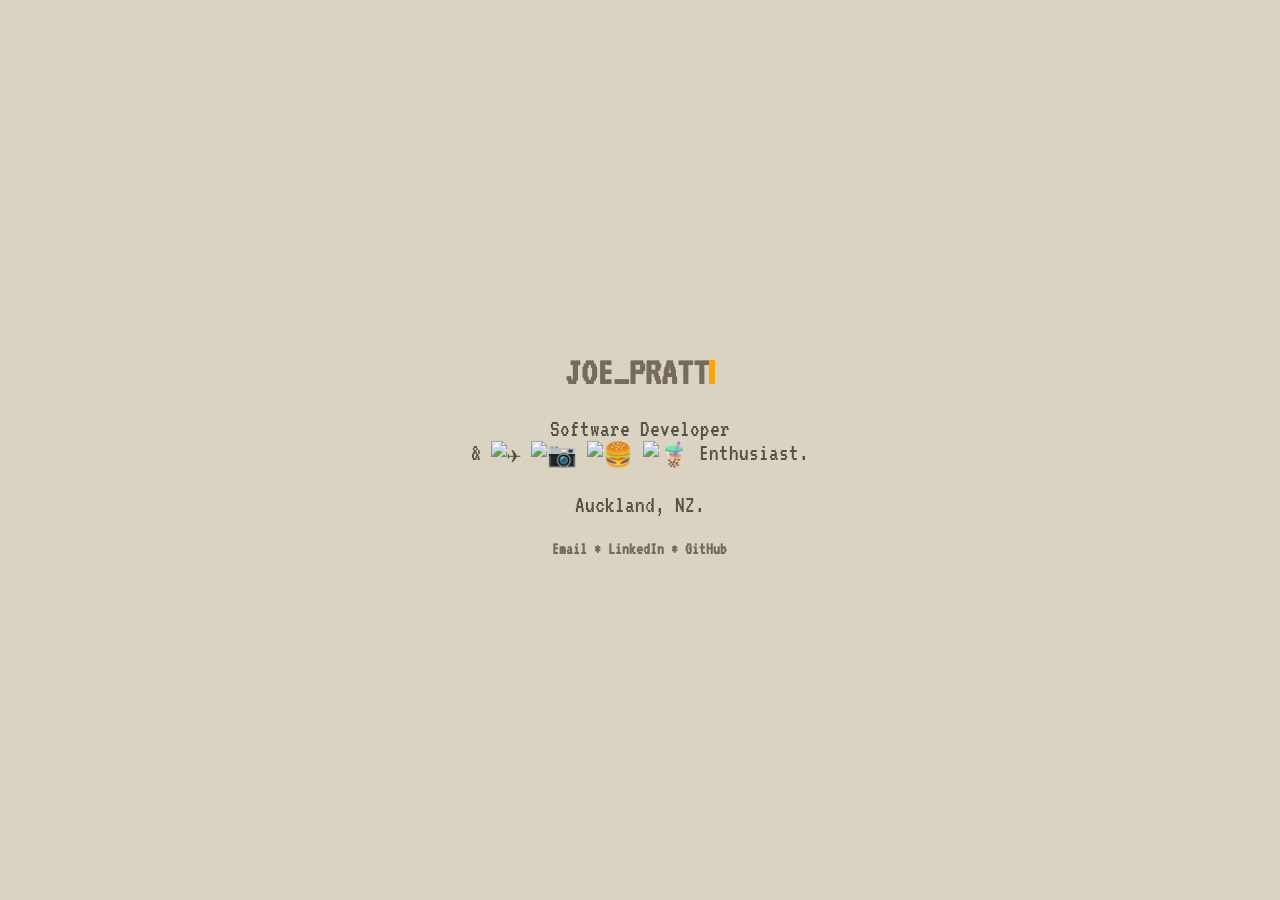
==== index.html @ 5b90e528 "Typewriter effect" ====
<!DOCTYPE html>
<html lang="en">
    <head>
        <meta charset="UTF-8">
        <meta name="description" content="Home of Joe Pratt">
        <meta name="keywords" content="Apps,Games,Photos,Developer,Photographer">
        <meta name="author" content="Joe Pratt">
        <meta name="viewport" content="width=device-width, initial-scale=1.0">
        <title>Joe Pratt</title>
        <link rel="icon" type="image/png" href="https://twemoji.maxcdn.com/16x16/1f354.png">
        <link rel="stylesheet" href="style.css">
        <link href="https://fonts.googleapis.com/css2?family=VT323&display=swap" rel="stylesheet">
        <!-- For emoji scroll -->
        <!-- include jQuery 3 -->
        <script src="https://code.jquery.com/jquery-3.5.1.min.js"></script>
        <!-- include Cycle2 -->
        <script src="https://cdn.jsdelivr.net/gh/malsup/cycle2@2.1.6/build/jquery.cycle2.min.js"></script>
    </head>
    <body>
        <div>
            <h2 class="typewriter">Joe_Pratt</h2>
            Software Developer<br>
            & <div class="cycle-slideshow" data-cycle-random="true" data-cycle-fx="scrollHorz" style="display:inline-block;vertical-align:middle">
                <img class="emoji" draggable="false" alt="✈" src="https://twemoji.maxcdn.com/72x72/2708.png">
                <img class="emoji" draggable="false" alt="📷" src="https://twemoji.maxcdn.com/72x72/1f4f7.png">
                <img class="emoji" draggable="false" alt="🍔" src="https://twemoji.maxcdn.com/72x72/1f354.png">
                <img class="emoji" draggable="false" alt="🧋" src="https://cdn.jsdelivr.net/gh/twitter/twemoji@14.0.2/assets/72x72/1f9cb.png">
            </div> Enthusiast.
            <p>Auckland, NZ.</p>
            <p id="links">
                <a href="mailto:josephlars@hotmail.com">Email</a> * 
                <a href="https://www.linkedin.com/in/josephlarspratt/">LinkedIn</a> * 
                <a href="https://github.com/kiuijoe">GitHub</a>
            </p>
        </div>
    </body>
</html>
---- style.css ----
html, body {
    /* for centering */
    height: 100%;
    margin: 0 auto;
}

body {
    background: #dad3c1;
    color: #555346;
    text-align: center;
    font-family: 'VT323', monospace;
    font-size: 24px;
    /* for centering */
    display: flex;
    align-items: center;
    justify-content: center;
}

a {
    text-decoration: none;
    text-transform: none;
    color: #746b5a;
}

#links {
    font-size: .7em;
    color: #746b5a;
    font-weight: bold;
}

.emoji {
    width: 32px;
}

.typewriter {
    text-transform: uppercase;
    color: #746b5a;
    font-size: 40px;

    /* For typewriter effect */
    margin-left: auto;
    margin-right: auto;
    overflow: hidden; /* Ensures the content is not revealed until the animation */
    border-right: .15em solid orange; /* The typwriter cursor */
    line-height: 24px;
    width: min-content;
    animation:
    typing 1s steps(9, end),
    blink-caret .75s step-end infinite;
  }

/* The typing effect */
@keyframes typing {
    from { width: 0 }
    to { width: 78% }
}

/* The typewriter cursor effect */
@keyframes blink-caret {
    from, to { border-color: transparent }
    50% { border-color: orange; }
}
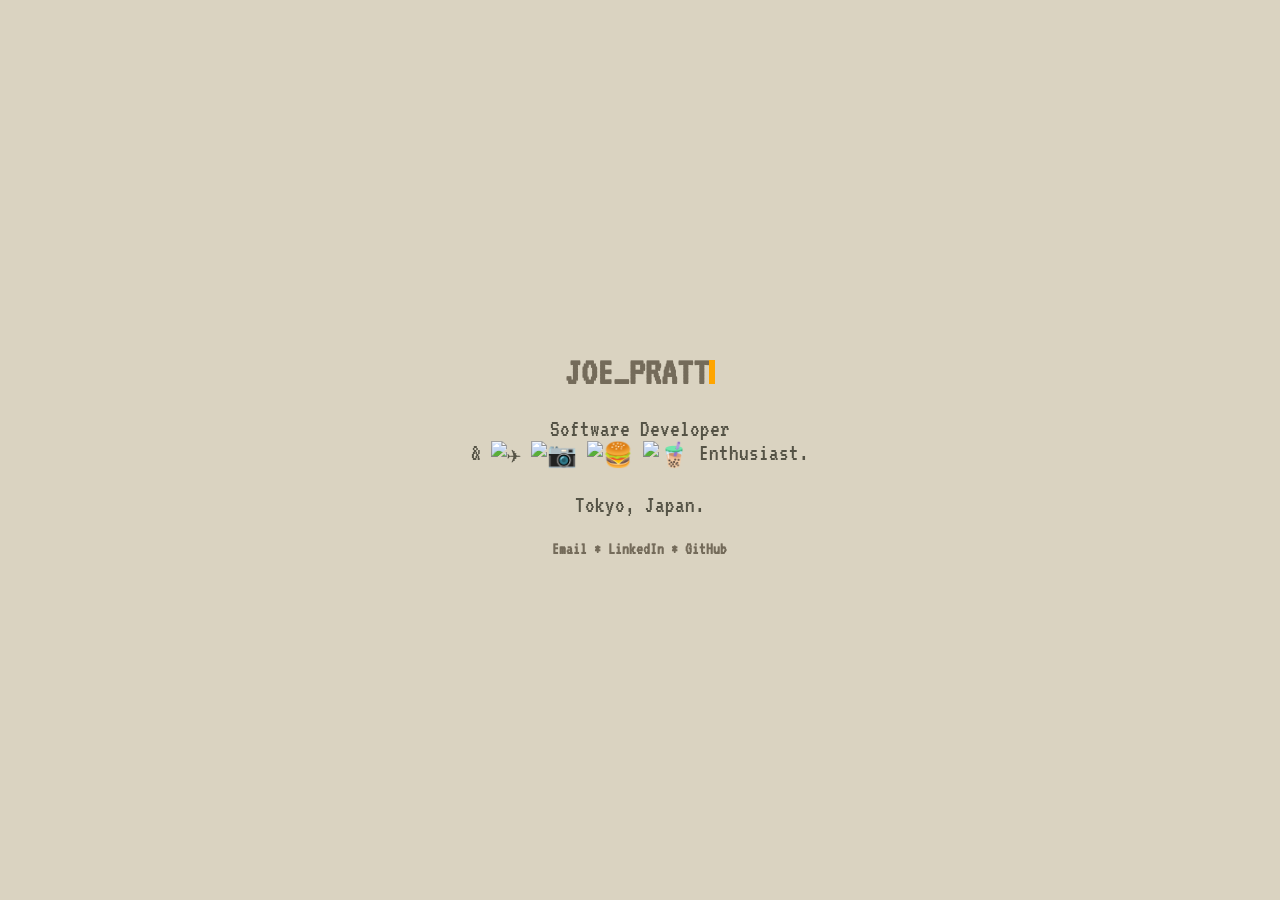
==== commit a9083322: "update location to Tokyo" ====
--- a/index.html
+++ b/index.html
@@ -26,10 +26,10 @@
                 <img class="emoji" draggable="false" alt="🍔" src="https://twemoji.maxcdn.com/72x72/1f354.png">
                 <img class="emoji" draggable="false" alt="🧋" src="https://cdn.jsdelivr.net/gh/twitter/twemoji@14.0.2/assets/72x72/1f9cb.png">
             </div> Enthusiast.
-            <p>Auckland, NZ.</p>
+            <p>Tokyo, Japan.</p>
             <p id="links">
                 <a href="mailto:josephlars@hotmail.com">Email</a> * 
-                <a href="https://www.linkedin.com/in/josephlarspratt/">LinkedIn</a> * 
+                <a href="https://www.linkedin.com/in/joe-pratt/">LinkedIn</a> * 
                 <a href="https://github.com/kiuijoe">GitHub</a>
             </p>
         </div>
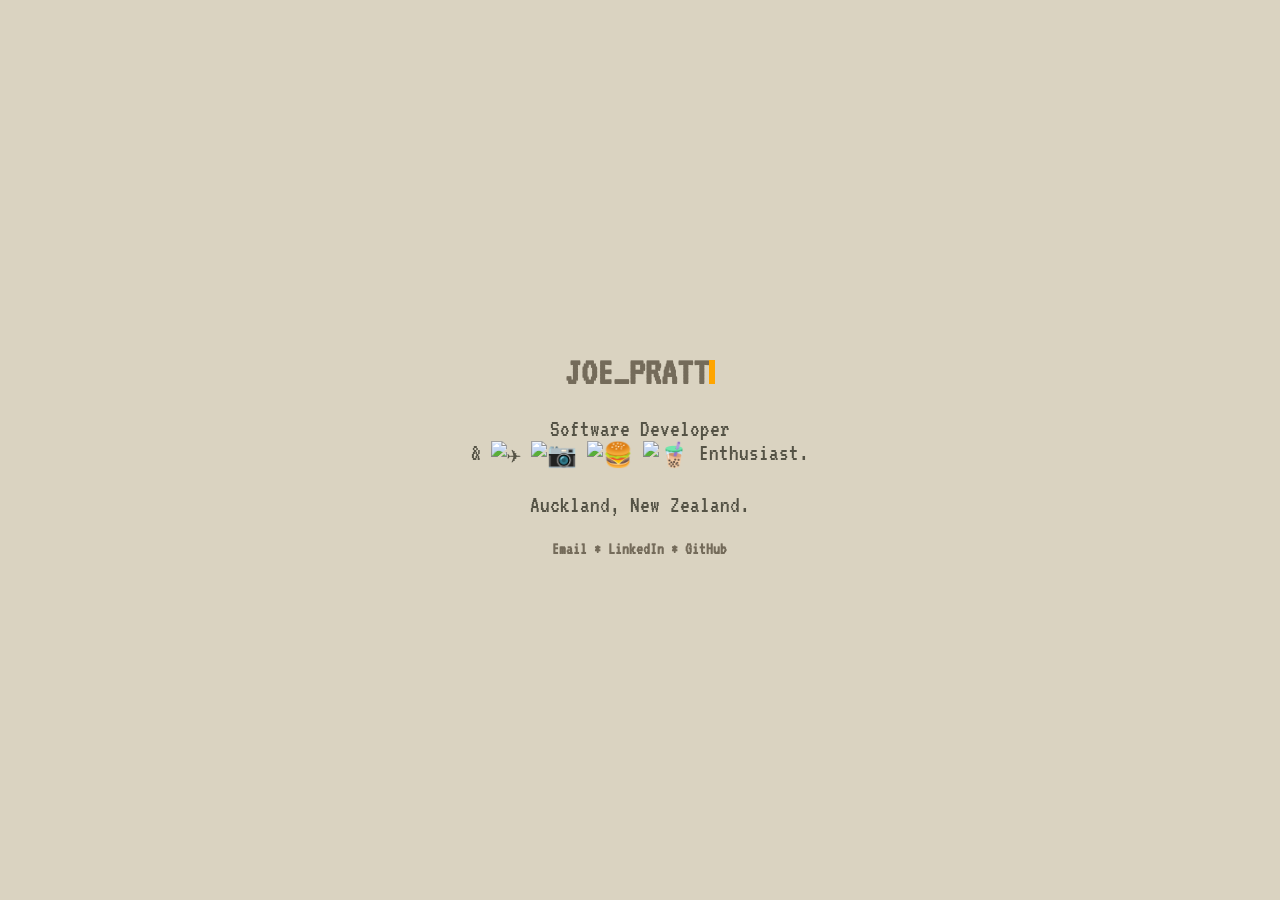
==== commit 2511177c: "update location to Auckland" ====
--- a/index.html
+++ b/index.html
@@ -7,7 +7,7 @@
         <meta name="author" content="Joe Pratt">
         <meta name="viewport" content="width=device-width, initial-scale=1.0">
         <title>Joe Pratt</title>
-        <link rel="icon" type="image/png" href="https://twemoji.maxcdn.com/16x16/1f354.png">
+        <link rel="icon" type="image/png" href="https://cdnjs.cloudflare.com/ajax/libs/twemoji/14.0.2/72x72/1f354.png">
         <link rel="stylesheet" href="style.css">
         <link href="https://fonts.googleapis.com/css2?family=VT323&display=swap" rel="stylesheet">
         <!-- For emoji scroll -->
@@ -21,12 +21,12 @@
             <h2 class="typewriter">Joe_Pratt</h2>
             Software Developer<br>
             & <div class="cycle-slideshow" data-cycle-random="true" data-cycle-fx="scrollHorz" style="display:inline-block;vertical-align:middle">
-                <img class="emoji" draggable="false" alt="✈" src="https://twemoji.maxcdn.com/72x72/2708.png">
-                <img class="emoji" draggable="false" alt="📷" src="https://twemoji.maxcdn.com/72x72/1f4f7.png">
-                <img class="emoji" draggable="false" alt="🍔" src="https://twemoji.maxcdn.com/72x72/1f354.png">
-                <img class="emoji" draggable="false" alt="🧋" src="https://cdn.jsdelivr.net/gh/twitter/twemoji@14.0.2/assets/72x72/1f9cb.png">
+                <img class="emoji" draggable="false" alt="✈" src="https://cdnjs.cloudflare.com/ajax/libs/twemoji/14.0.2/72x72/2708.png">
+                <img class="emoji" draggable="false" alt="📷" src="https://cdnjs.cloudflare.com/ajax/libs/twemoji/14.0.2/72x72/1f4f7.png">
+                <img class="emoji" draggable="false" alt="🍔" src="https://cdnjs.cloudflare.com/ajax/libs/twemoji/14.0.2/72x72/1f354.png">
+                <img class="emoji" draggable="false" alt="🧋" src="https://cdnjs.cloudflare.com/ajax/libs/twemoji/14.0.2/72x72/1f9cb.png">
             </div> Enthusiast.
-            <p>Tokyo, Japan.</p>
+            <p>Auckland, New Zealand.</p>
             <p id="links">
                 <a href="mailto:josephlars@hotmail.com">Email</a> * 
                 <a href="https://www.linkedin.com/in/joe-pratt/">LinkedIn</a> * 
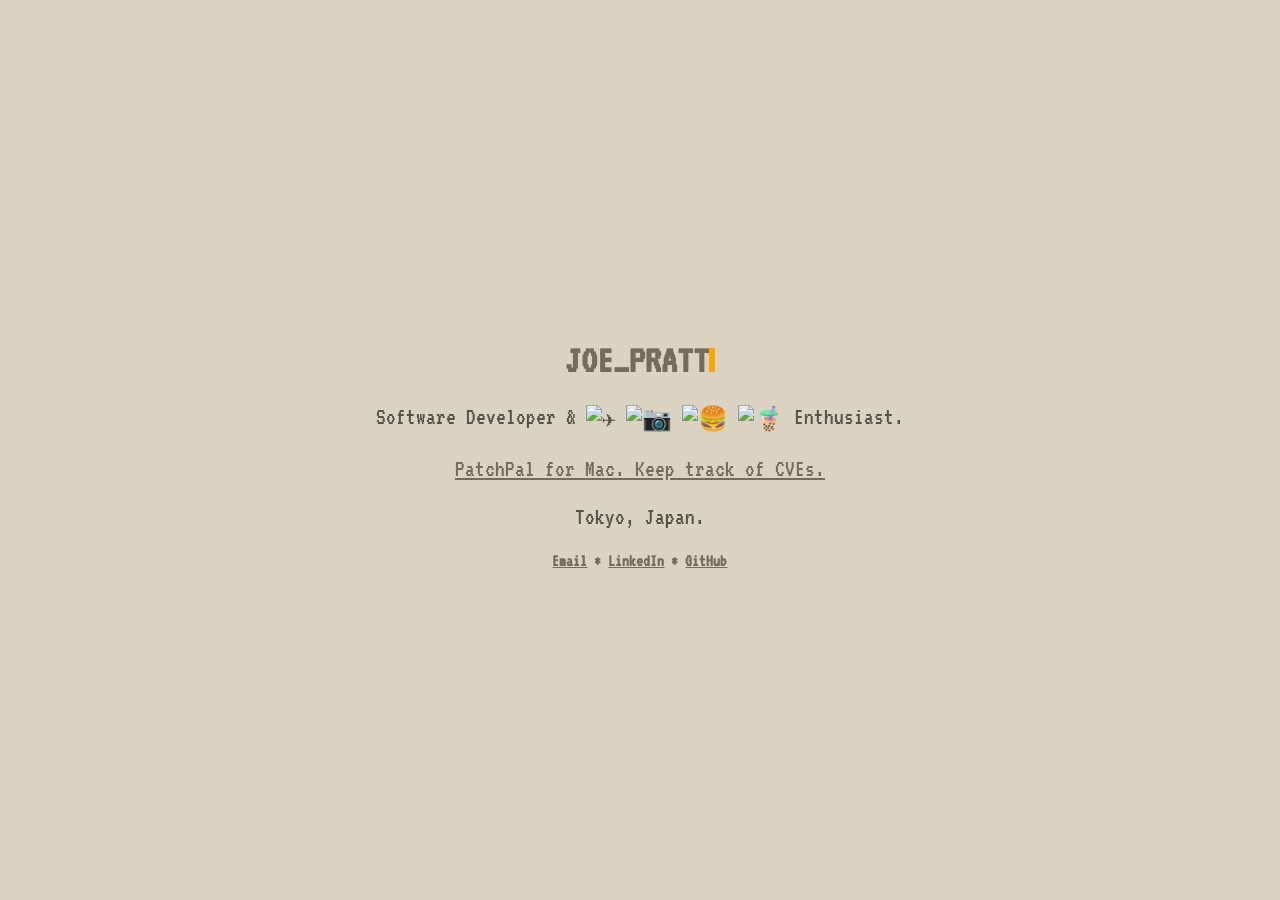
==== commit 45821003: "link PatchPal to homepage & improve layout" ====
--- a/index.html
+++ b/index.html
@@ -7,7 +7,7 @@
         <meta name="author" content="Joe Pratt">
         <meta name="viewport" content="width=device-width, initial-scale=1.0">
         <title>Joe Pratt</title>
-        <link rel="icon" type="image/png" href="https://cdnjs.cloudflare.com/ajax/libs/twemoji/14.0.2/72x72/1f354.png">
+        <link rel="icon" type="image/png" href="images/favicon.png">
         <link rel="stylesheet" href="style.css">
         <link href="https://fonts.googleapis.com/css2?family=VT323&display=swap" rel="stylesheet">
         <!-- For emoji scroll -->
@@ -19,14 +19,17 @@
     <body>
         <div>
             <h2 class="typewriter">Joe_Pratt</h2>
-            Software Developer<br>
+            Software Developer
             & <div class="cycle-slideshow" data-cycle-random="true" data-cycle-fx="scrollHorz" style="display:inline-block;vertical-align:middle">
                 <img class="emoji" draggable="false" alt="✈" src="https://cdnjs.cloudflare.com/ajax/libs/twemoji/14.0.2/72x72/2708.png">
                 <img class="emoji" draggable="false" alt="📷" src="https://cdnjs.cloudflare.com/ajax/libs/twemoji/14.0.2/72x72/1f4f7.png">
                 <img class="emoji" draggable="false" alt="🍔" src="https://cdnjs.cloudflare.com/ajax/libs/twemoji/14.0.2/72x72/1f354.png">
                 <img class="emoji" draggable="false" alt="🧋" src="https://cdnjs.cloudflare.com/ajax/libs/twemoji/14.0.2/72x72/1f9cb.png">
             </div> Enthusiast.
-            <p>Auckland, New Zealand.</p>
+            <br>
+            <br>
+            <a href="https://www.joepratt.com/patchpal/">PatchPal for Mac. Keep track of CVEs.</a>
+            <p>Tokyo, Japan.</p>
             <p id="links">
                 <a href="mailto:josephlars@hotmail.com">Email</a> * 
                 <a href="https://www.linkedin.com/in/joe-pratt/">LinkedIn</a> * 
--- a/style.css
+++ b/style.css
@@ -1,6 +1,5 @@
 html, body {
     /* for centering */
-    height: 100%;
     margin: 0 auto;
 }
 
@@ -10,15 +9,14 @@
     text-align: center;
     font-family: 'VT323', monospace;
     font-size: 24px;
-    /* for centering */
+
     display: flex;
     align-items: center;
     justify-content: center;
+    min-height: 100vh;
 }
 
 a {
-    text-decoration: none;
-    text-transform: none;
     color: #746b5a;
 }
 
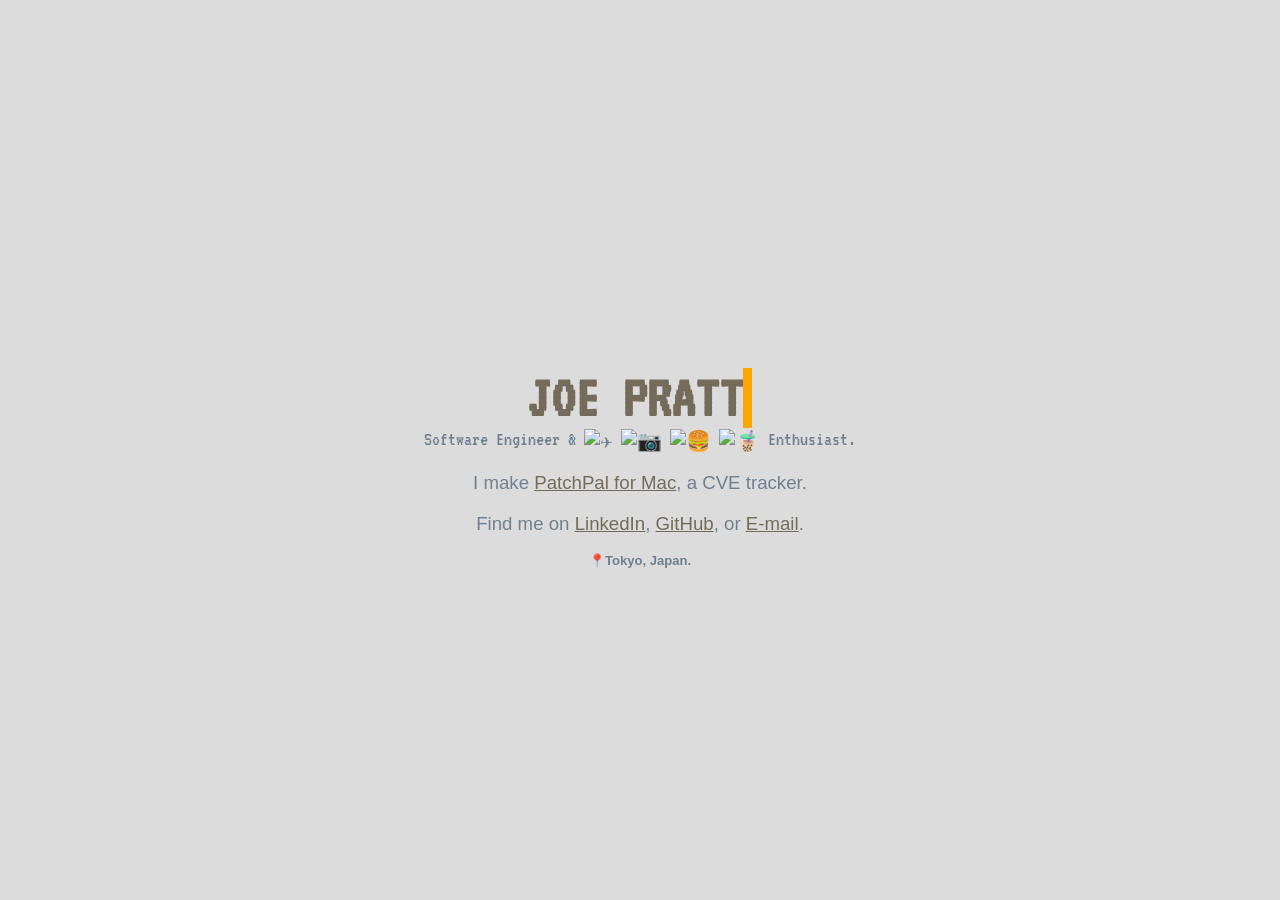
==== commit 97bbde55: "improve visual clarity" ====
--- a/index.html
+++ b/index.html
@@ -18,23 +18,28 @@
     </head>
     <body>
         <div>
-            <h2 class="typewriter">Joe_Pratt</h2>
-            Software Developer
-            & <div class="cycle-slideshow" data-cycle-random="true" data-cycle-fx="scrollHorz" style="display:inline-block;vertical-align:middle">
+            <h2 class="typewriter">Joe Pratt</h2>
+
+            <span class="subtitle">Software Engineer
+            & <span class="cycle-slideshow" data-cycle-random="true" data-cycle-fx="scrollHorz" style="display:inline-block;vertical-align:middle">
                 <img class="emoji" draggable="false" alt="✈" src="https://cdnjs.cloudflare.com/ajax/libs/twemoji/14.0.2/72x72/2708.png">
                 <img class="emoji" draggable="false" alt="📷" src="https://cdnjs.cloudflare.com/ajax/libs/twemoji/14.0.2/72x72/1f4f7.png">
                 <img class="emoji" draggable="false" alt="🍔" src="https://cdnjs.cloudflare.com/ajax/libs/twemoji/14.0.2/72x72/1f354.png">
                 <img class="emoji" draggable="false" alt="🧋" src="https://cdnjs.cloudflare.com/ajax/libs/twemoji/14.0.2/72x72/1f9cb.png">
-            </div> Enthusiast.
-            <br>
-            <br>
-            <a href="https://www.joepratt.com/patchpal/">PatchPal for Mac. Keep track of CVEs.</a>
-            <p>Tokyo, Japan.</p>
-            <p id="links">
-                <a href="mailto:josephlars@hotmail.com">Email</a> * 
-                <a href="https://www.linkedin.com/in/joe-pratt/">LinkedIn</a> * 
-                <a href="https://github.com/kiuijoe">GitHub</a>
+            </span> Enthusiast.</span>
+
+            <p>
+                I make <a href="https://www.joepratt.com/patchpal/">PatchPal for Mac</a>, a CVE tracker.
             </p>
+            <p>
+                Find me on
+                <a href="https://www.linkedin.com/in/joe-pratt/">LinkedIn</a>, 
+                <a href="https://github.com/kiuijoe">GitHub</a>, or 
+                <a href="mailto:josephlars@hotmail.com">E-mail</a>.
+            </p>
+
+
+            <p style="font-size: .7em; font-weight: bold;">📍Tokyo, Japan.</p>
         </div>
     </body>
 </html>
--- a/style.css
+++ b/style.css
@@ -4,11 +4,11 @@
 }
 
 body {
-    background: #dad3c1;
-    color: #555346;
+    background: gainsboro;
+    color: slategray;
     text-align: center;
-    font-family: 'VT323', monospace;
-    font-size: 24px;
+    font-family: Avenir, 'Segoe UI', 'Lucida Grande', Lucida, Verdana, sans-serif;
+    font-size: 14pt;
 
     display: flex;
     align-items: center;
@@ -20,28 +20,31 @@
     color: #746b5a;
 }
 
-#links {
-    font-size: .7em;
-    color: #746b5a;
-    font-weight: bold;
+.emoji {
+    width: 32px;
 }
 
-.emoji {
-    width: 32px;
+.subtitle {
+    font-family: 'VT323', monospace;
+    font-size: 20px;
 }
 
 .typewriter {
     text-transform: uppercase;
     color: #746b5a;
-    font-size: 40px;
+    font-size: 60px;
+    font-family: 'VT323', monospace;
 
     /* For typewriter effect */
     margin-left: auto;
     margin-right: auto;
+    margin-bottom: 0;
+    
     overflow: hidden; /* Ensures the content is not revealed until the animation */
     border-right: .15em solid orange; /* The typwriter cursor */
-    line-height: 24px;
     width: min-content;
+    white-space: nowrap;
+
     animation:
     typing 1s steps(9, end),
     blink-caret .75s step-end infinite;
